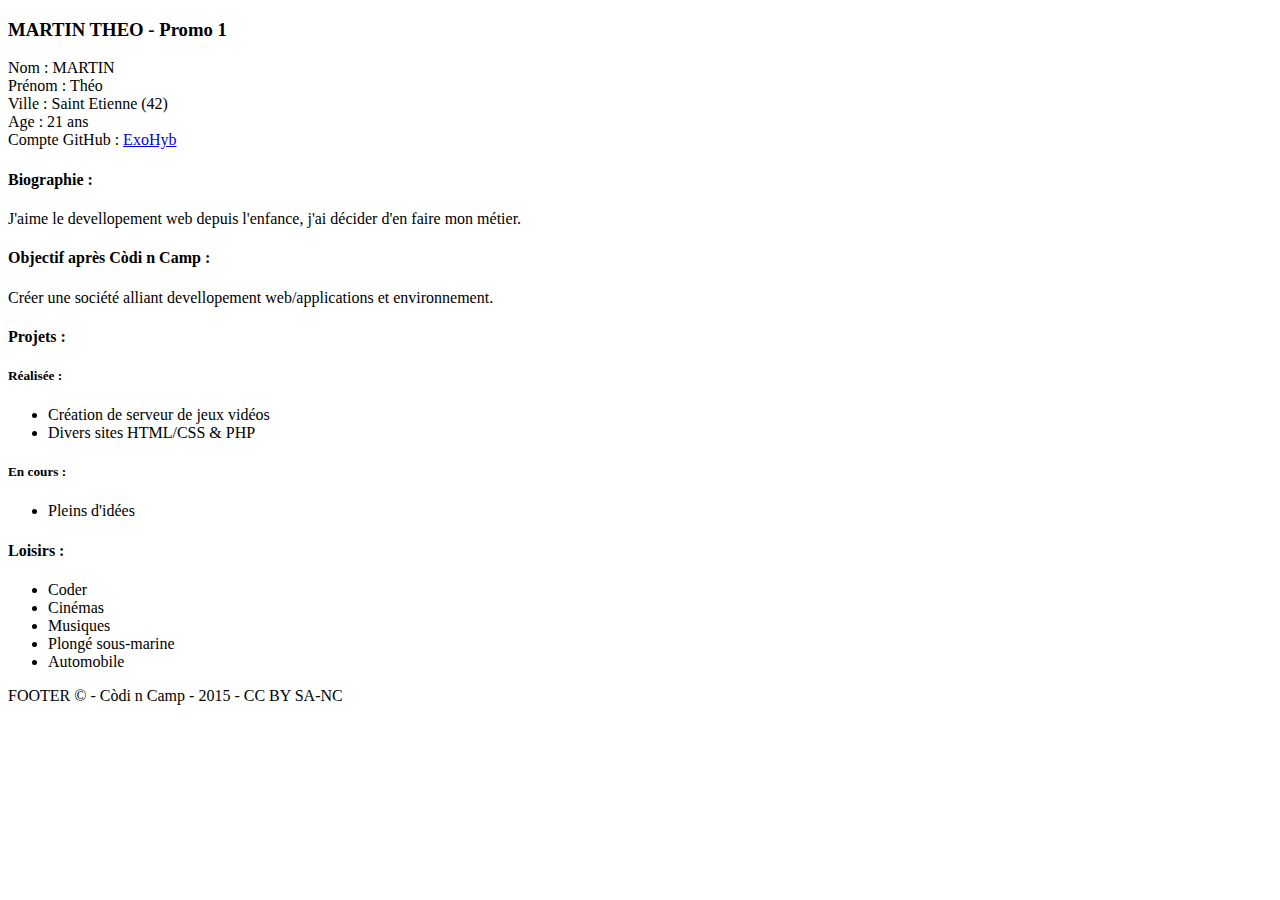
==== ma_fiche.html @ 1c098536 "modif ma_fiche.html" ====
<!DOCTYPE html>
<html>

<head>
    <meta charset="utf-8" />
    <title>MARTIN THEO | Còdi n Camp - Promo 1</title>
</head>

<header><h3>MARTIN THEO - Promo 1</h3></header>

<section>
    <label>Nom :</label> MARTIN<br>

    <label>Prénom :</label> Théo<br>

    <label>Ville :</label> Saint Etienne (42)<br>

    <label>Age :</label> 21 ans<br>

    <label>Compte GitHub :</label> <a href="https://github.com/ExoHyb">ExoHyb</a>
</section>

<section>
    <h4>Biographie :</h4>
    <p>J'aime le devellopement web depuis l'enfance, j'ai décider d'en faire mon métier.</p>
</section>

<section>
    <h4>Objectif après Còdi n Camp :</h4>
    <p>Créer une société alliant devellopement web/applications et environnement.</p>
</section>

<section>
    <h4>Projets :</h4>

        <h5>Réalisée :</h5>
        <ul>
            <li>Création de serveur de jeux vidéos</li>
            <li>Divers sites HTML/CSS & PHP</li>
        </ul>

        <h5>En cours :</h5>
        <ul>
            <li>Pleins d'idées</li>
        </ul>
</section>

<section>
    <h4>Loisirs :</h4>
        <ul>
            <li>Coder</li>
            <li>Cinémas</li>
            <li>Musiques</li>
            <li>Plongé sous-marine</li>
            <li>Automobile</li>
        </ul>
</section>

    <footer>FOOTER © - Còdi n Camp - 2015 - CC BY SA-NC</footer>
</html>
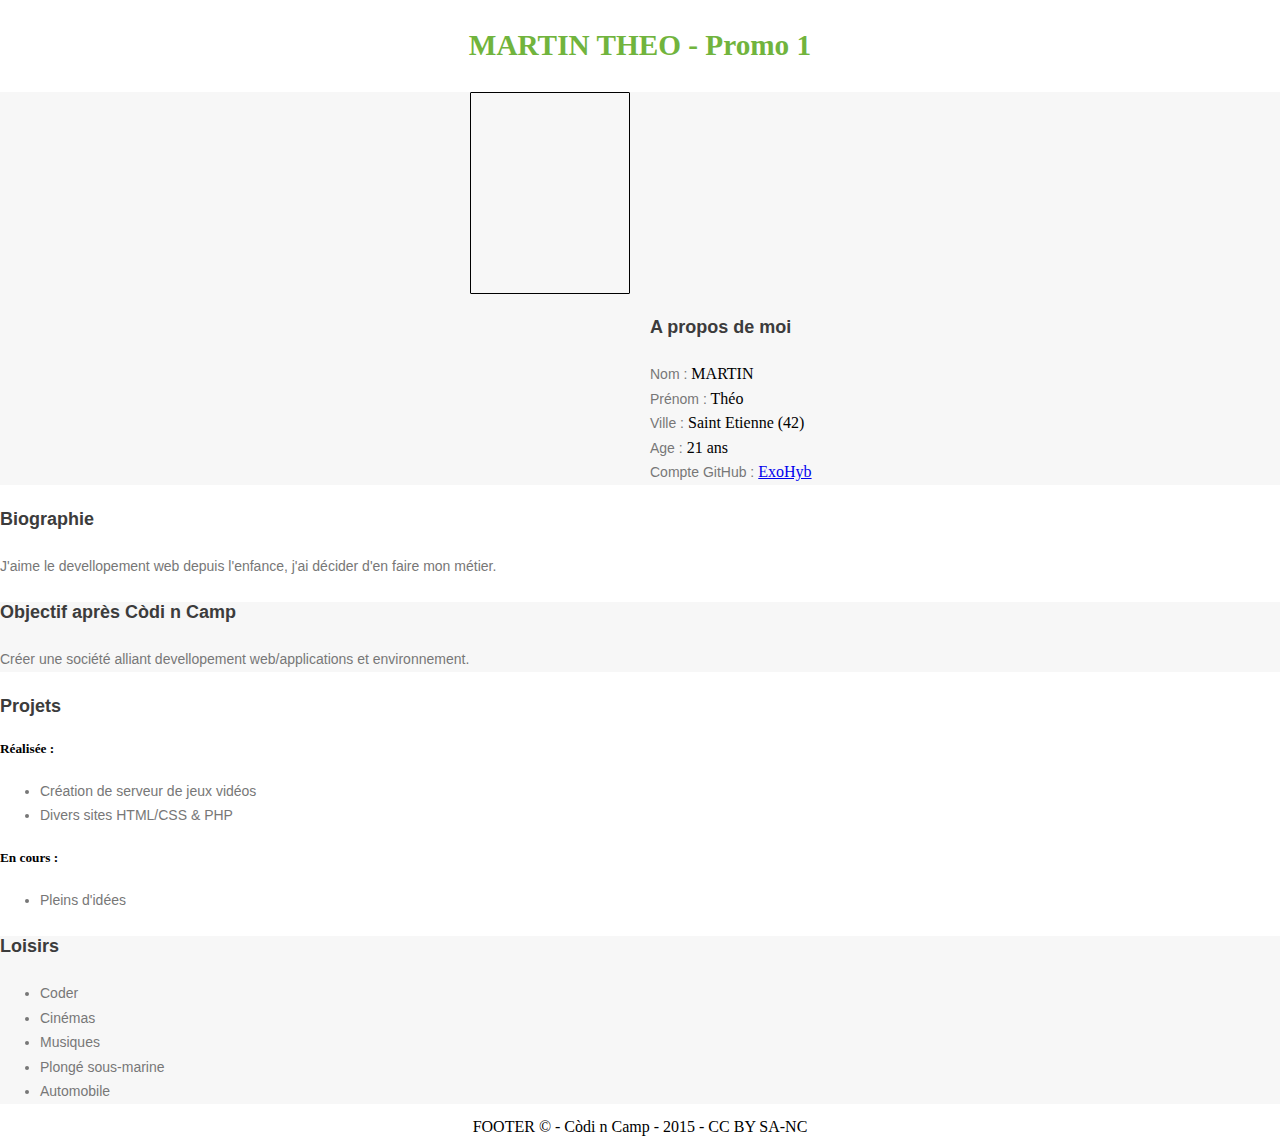
==== commit a8cff115: "modif html et css, rajout cadre photo" ====
--- a/ma_fiche.html
+++ b/ma_fiche.html
@@ -4,34 +4,40 @@
 <head>
     <meta charset="utf-8" />
     <title>MARTIN THEO | Còdi n Camp - Promo 1</title>
+    <link rel="stylesheet" href="stylesheet.css">
 </head>
 
 <header><h3>MARTIN THEO - Promo 1</h3></header>
 
-<section>
-    <label>Nom :</label> MARTIN<br>
-
-    <label>Prénom :</label> Théo<br>
-
-    <label>Ville :</label> Saint Etienne (42)<br>
-
-    <label>Age :</label> 21 ans<br>
-
-    <label>Compte GitHub :</label> <a href="https://github.com/ExoHyb">ExoHyb</a>
+<section class="grey-bg">
+  <div class="photo"/></div>
+  <div class="apropos"/>
+      <h4>A propos de moi</h4>
+      <label>Nom :</label> MARTIN<br>
+      <label>Prénom :</label> Théo<br>
+      <label>Ville :</label> Saint Etienne (42)<br>
+      <label>Age :</label> 21 ans<br>
+      <label>Compte GitHub :</label> <a href="https://github.com/ExoHyb">ExoHyb</a>
+  </div>
 </section>
 
+<div class="section"/>
 <section>
-    <h4>Biographie :</h4>
+    <h4>Biographie</h4>
     <p>J'aime le devellopement web depuis l'enfance, j'ai décider d'en faire mon métier.</p>
 </section>
+</div>
 
-<section>
-    <h4>Objectif après Còdi n Camp :</h4>
+<div class="objectif"/>
+<section class="grey-bg">
+    <h4>Objectif après Còdi n Camp </h4>
     <p>Créer une société alliant devellopement web/applications et environnement.</p>
 </section>
+</div>
 
+<div class="projets"/>
 <section>
-    <h4>Projets :</h4>
+    <h4>Projets</h4>
 
         <h5>Réalisée :</h5>
         <ul>
@@ -44,9 +50,11 @@
             <li>Pleins d'idées</li>
         </ul>
 </section>
+</div>
 
-<section>
-    <h4>Loisirs :</h4>
+<div class="loisirs"/>
+<section class="grey-bg">
+    <h4>Loisirs </h4>
         <ul>
             <li>Coder</li>
             <li>Cinémas</li>
@@ -55,6 +63,7 @@
             <li>Automobile</li>
         </ul>
 </section>
-
+</div>
+</div>
     <footer>FOOTER © - Còdi n Camp - 2015 - CC BY SA-NC</footer>
 </html>
--- a/stylesheet.css
+++ b/stylesheet.css
@@ -0,0 +1,51 @@
+body {
+  margin: auto;
+}
+
+header {
+  text-align: center;
+  font-size: 25px;
+  color: #71B43D;
+}
+
+h4 {
+  font-family: "Montserrat", "Helvetica Neue", Helvetica, Arial, sans-serif;
+  font-size: 18px;
+  color: #3C3C3C;
+}
+
+p, label {
+  color: #777777;
+  font-size: 14px;
+  line-height: 1.75;
+  font-family: "Roboto Slab", "Helvetica Neue", Helvetica, Arial, sans-serif;
+}
+
+footer {
+  text-align: center;
+}
+
+.grey-bg {
+  background-color: #F7F7F7;
+}
+
+ul {
+  color: #777777;
+  font-size: 14px;
+  line-height: 1.75;
+  font-family: "Roboto Slab", "Helvetica Neue", Helvetica, Arial, sans-serif;
+}
+
+.apropos {
+  margin-left: 650px;
+}
+
+.photo {
+  border: 1px solid black;
+  border-radius: 1px;
+  padding-top: 100px;
+  padding-bottom: 100px;
+  margin-left: 470px;
+  margin-right: 650px;
+  float: inherit;
+}
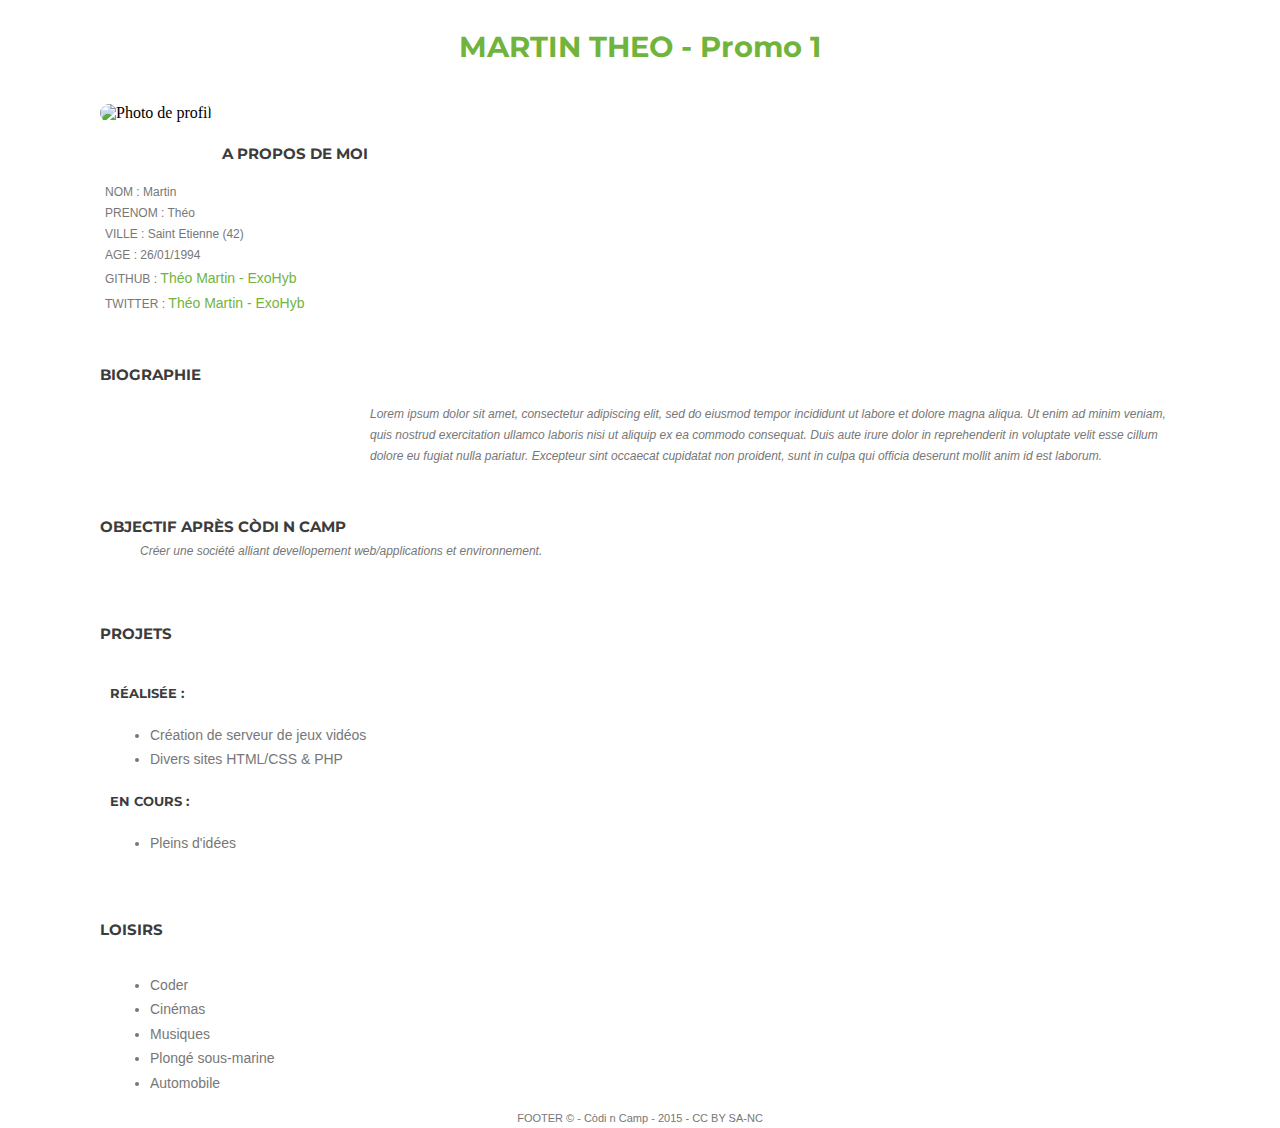
==== commit 83d361dc: "Modif html et css, on y est presque!" ====
--- a/ma_fiche.html
+++ b/ma_fiche.html
@@ -5,38 +5,36 @@
     <meta charset="utf-8" />
     <title>MARTIN THEO | Còdi n Camp - Promo 1</title>
     <link rel="stylesheet" href="stylesheet.css">
+    <link href="https://fonts.googleapis.com/css?family=Montserrat:400,700" rel="stylesheet" type="text/css">
 </head>
 
 <header><h3>MARTIN THEO - Promo 1</h3></header>
 
-<section class="grey-bg">
-  <div class="photo"/></div>
-  <div class="apropos"/>
-      <h4>A propos de moi</h4>
-      <label>Nom :</label> MARTIN<br>
-      <label>Prénom :</label> Théo<br>
-      <label>Ville :</label> Saint Etienne (42)<br>
-      <label>Age :</label> 21 ans<br>
-      <label>Compte GitHub :</label> <a href="https://github.com/ExoHyb">ExoHyb</a>
-  </div>
-</section>
+  <section class="grey-bg">
+        <img src="pizza.jpg" alt="Photo de profil"/>
+        <h4>A propos de moi</h4><br>
+        <label>NOM : Martin</label><br>
+        <label>PRENOM : Théo</label><br>
+        <label>VILLE : Saint Etienne (42)</label><br>
+        <label>AGE : 26/01/1994</label><br>
+        <label>GITHUB : <a href="https://github.com/ExoHyb">Théo Martin - ExoHyb</a></label><br>
+        <label>TWITTER : <a href="https://twitter.com/ExoHyb">Théo Martin - ExoHyb</a></label>
+  </section>
 
-<div class="section"/>
-<section>
-    <h4>Biographie</h4>
-    <p>J'aime le devellopement web depuis l'enfance, j'ai décider d'en faire mon métier.</p>
-</section>
-</div>
+  <section class="bio">
+      <h4>Biographie</h4>
+      <p>Lorem ipsum dolor sit amet, consectetur adipiscing elit, sed do eiusmod tempor incididunt ut labore et dolore magna aliqua. Ut enim ad minim veniam, quis nostrud exercitation ullamco laboris nisi ut aliquip ex ea commodo consequat. Duis aute irure dolor in reprehenderit in voluptate velit esse cillum dolore eu fugiat nulla pariatur. Excepteur sint occaecat cupidatat non proident, sunt in culpa qui officia deserunt mollit anim id est laborum.</p>
+  </section>
 
-<div class="objectif"/>
+<div class="objectif">
 <section class="grey-bg">
     <h4>Objectif après Còdi n Camp </h4>
     <p>Créer une société alliant devellopement web/applications et environnement.</p>
 </section>
 </div>
 
-<div class="projets"/>
-<section>
+
+<section class="projets">
     <h4>Projets</h4>
 
         <h5>Réalisée :</h5>
@@ -50,10 +48,8 @@
             <li>Pleins d'idées</li>
         </ul>
 </section>
-</div>
 
-<div class="loisirs"/>
-<section class="grey-bg">
+<section class="grey-bg loisirs">
     <h4>Loisirs </h4>
         <ul>
             <li>Coder</li>
@@ -63,7 +59,6 @@
             <li>Automobile</li>
         </ul>
 </section>
-</div>
-</div>
+
     <footer>FOOTER © - Còdi n Camp - 2015 - CC BY SA-NC</footer>
 </html>
--- a/stylesheet.css
+++ b/stylesheet.css
@@ -1,5 +1,6 @@
 body {
   margin: auto;
+  width: 1100px;
 }
 
 header {
@@ -8,25 +9,51 @@
   color: #71B43D;
 }
 
+h3 {
+  font-family: "Montserrat", "Helvetica Neue", Helvetica, Arial, sans-serif;
+}
+
 h4 {
   font-family: "Montserrat", "Helvetica Neue", Helvetica, Arial, sans-serif;
-  font-size: 18px;
+  font-size: 15px;
   color: #3C3C3C;
+  display: inline-block;
+  text-transform: uppercase;
+  margin-left: 10px;
+  margin-top: 50px;
+}
+
+h5 {
+  font-family: "Montserrat", "Helvetica Neue", Helvetica, Arial, sans-serif;
+  font-size: 13px;
+  color: #3C3C3C;
+  text-transform: uppercase;
+  margin-left: 20px;
+}
+
+label {
+  margin: -15px 0 0 15px;
 }
 
 p, label {
+  margin-top: -15px;
   color: #777777;
-  font-size: 14px;
+  font-size: 12px;
   line-height: 1.75;
   font-family: "Roboto Slab", "Helvetica Neue", Helvetica, Arial, sans-serif;
 }
 
+p {
+  font-style: italic;
+  margin-left: 50px;
+}
+
 footer {
   text-align: center;
-}
-
-.grey-bg {
-  background-color: #F7F7F7;
+  color: #777;
+  font-size: 11px;
+  line-height: 1.75;
+  font-family: "Roboto Slab", "Helvetica Neue", Helvetica, Arial, sans-serif;
 }
 
 ul {
@@ -34,18 +61,25 @@
   font-size: 14px;
   line-height: 1.75;
   font-family: "Roboto Slab", "Helvetica Neue", Helvetica, Arial, sans-serif;
+  margin-left: 20px;
 }
 
-.apropos {
-  margin-left: 650px;
+a {
+  text-decoration: none;
+  color: #71B43D;
+  font-size: 14px;
 }
 
-.photo {
-  border: 1px solid black;
-  border-radius: 1px;
-  padding-top: 100px;
-  padding-bottom: 100px;
-  margin-left: 470px;
-  margin-right: 650px;
-  float: inherit;
+a:hover {
+  color: #777777;
 }
+
+img {
+  border-radius: 10px;
+  float: left;
+  margin: 10px 0 0 10px;
+}
+
+.bio p {
+  margin: 0 0 0 280px;
+}
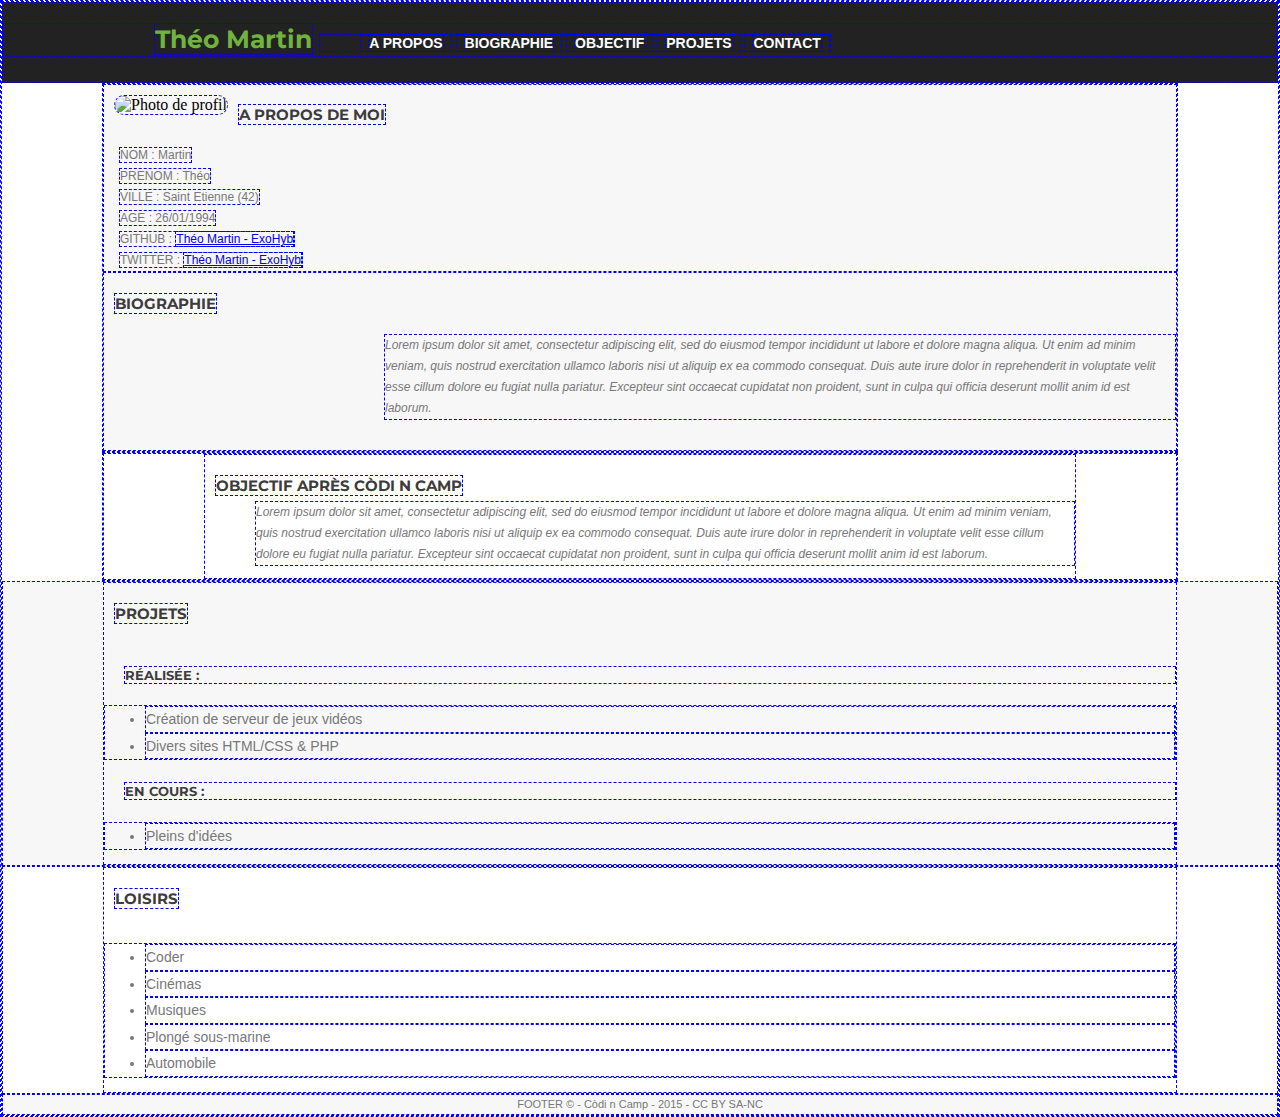
==== commit 86b9242d: "Quelques modif html et css" ====
--- a/ma_fiche.html
+++ b/ma_fiche.html
@@ -8,11 +8,23 @@
     <link href="https://fonts.googleapis.com/css?family=Montserrat:400,700" rel="stylesheet" type="text/css">
 </head>
 
-<header><h3>MARTIN THEO - Promo 1</h3></header>
+<header>
+  <nav>
+    <span>Théo Martin</span>
+      <ul id="menu_horizontal">
+        <li><a href="#apropos">A propos</a></li>
+        <li><a href="#bio">Biographie</a></li>
+        <li><a href="#obj">Objectif</a></li>
+        <li><a href="#projet">Projets</a></li>
+        <li><a href="#">Contact</a></li>
+      </ul>
+  </nav>
+</header>
 
-  <section class="grey-bg">
+<div class="grey-bg">
+  <section>
         <img src="pizza.jpg" alt="Photo de profil"/>
-        <h4>A propos de moi</h4><br>
+        <h4 id="apropos">A propos de moi</h4><br>
         <label>NOM : Martin</label><br>
         <label>PRENOM : Théo</label><br>
         <label>VILLE : Saint Etienne (42)</label><br>
@@ -22,21 +34,24 @@
   </section>
 
   <section class="bio">
-      <h4>Biographie</h4>
+      <h4 id="bio">Biographie</h4>
       <p>Lorem ipsum dolor sit amet, consectetur adipiscing elit, sed do eiusmod tempor incididunt ut labore et dolore magna aliqua. Ut enim ad minim veniam, quis nostrud exercitation ullamco laboris nisi ut aliquip ex ea commodo consequat. Duis aute irure dolor in reprehenderit in voluptate velit esse cillum dolore eu fugiat nulla pariatur. Excepteur sint occaecat cupidatat non proident, sunt in culpa qui officia deserunt mollit anim id est laborum.</p>
   </section>
+</div>
 
 <div class="objectif">
-<section class="grey-bg">
-    <h4>Objectif après Còdi n Camp </h4>
-    <p>Créer une société alliant devellopement web/applications et environnement.</p>
+<section>
+  <div>
+    <h4 id="obj">Objectif après Còdi n Camp </h4>
+    <p>Lorem ipsum dolor sit amet, consectetur adipiscing elit, sed do eiusmod tempor incididunt ut labore et dolore magna aliqua. Ut enim ad minim veniam, quis nostrud exercitation ullamco laboris nisi ut aliquip ex ea commodo consequat. Duis aute irure dolor in reprehenderit in voluptate velit esse cillum dolore eu fugiat nulla pariatur. Excepteur sint occaecat cupidatat non proident, sunt in culpa qui officia deserunt mollit anim id est laborum.</p>
+  </div>
 </section>
 </div>
 
 
-<section class="projets">
-    <h4>Projets</h4>
-
+<section class="grey-bg projets">
+  <div>
+    <h4 id="projet">Projets</h4>
         <h5>Réalisée :</h5>
         <ul>
             <li>Création de serveur de jeux vidéos</li>
@@ -47,9 +62,11 @@
         <ul>
             <li>Pleins d'idées</li>
         </ul>
+      </div>
 </section>
 
-<section class="grey-bg loisirs">
+<section class="loisirs">
+  <div>
     <h4>Loisirs </h4>
         <ul>
             <li>Coder</li>
@@ -58,7 +75,8 @@
             <li>Plongé sous-marine</li>
             <li>Automobile</li>
         </ul>
+      </div>
 </section>
 
-    <footer>FOOTER © - Còdi n Camp - 2015 - CC BY SA-NC</footer>
+    <footer class="grey-bg">FOOTER © - Còdi n Camp - 2015 - CC BY SA-NC</footer>
 </html>
--- a/stylesheet.css
+++ b/stylesheet.css
@@ -1,16 +1,38 @@
 body {
-  margin: auto;
-  width: 1100px;
+  margin: 0;
 }
 
 header {
-  text-align: center;
   font-size: 25px;
   color: #71B43D;
+  background-color: #222;
+  padding-top: 20px;
+  padding-bottom: 25px;
+  margin-bottom: 0px;
+}
+
+
+.bio {
+  display: block;
+  padding-bottom: 30px;
+}
+
+.projets {
+}
+
+span {
+  margin-left: 150px;
+  font-family: "Montserrat", "Helvetica Neue", Helvetica, Arial, sans-serif;
+  font-weight: bold;
+}
+
+.grey-bg {
+  background-color: #F7F7F7;
 }
 
 h3 {
   font-family: "Montserrat", "Helvetica Neue", Helvetica, Arial, sans-serif;
+  display: inline-block;
 }
 
 h4 {
@@ -20,7 +42,6 @@
   display: inline-block;
   text-transform: uppercase;
   margin-left: 10px;
-  margin-top: 50px;
 }
 
 h5 {
@@ -61,25 +82,50 @@
   font-size: 14px;
   line-height: 1.75;
   font-family: "Roboto Slab", "Helvetica Neue", Helvetica, Arial, sans-serif;
-  margin-left: 20px;
 }
 
-a {
-  text-decoration: none;
-  color: #71B43D;
-  font-size: 14px;
+ul#menu_horizontal li {
+  display: inline;
+  padding: 0 0.5em;
 }
 
-a:hover {
-  color: #777777;
+ul#menu_horizontal {
+  list-style: none;
+  display: inline;
+}
+
+ul#menu_horizontal a {
+  color: white;
+  text-transform: uppercase;
+  text-decoration: none;
+  font-family: "Roboto Slab", "Helvetica Neue", Helvetica, Arial, sans-serif;
+  font-weight: bold;
+}
+
+ul#menu_horizontal a:hover {
+  color: #71b43d;
 }
 
 img {
   border-radius: 10px;
   float: left;
   margin: 10px 0 0 10px;
+  display: block;
 }
 
 .bio p {
   margin: 0 0 0 280px;
 }
+
+ * {
+ border: 1px dashed blue;
+}
+
+.objectif {
+  display: block;
+}
+
+div {
+  margin-left: 100px;
+  margin-right: 100px;
+}
